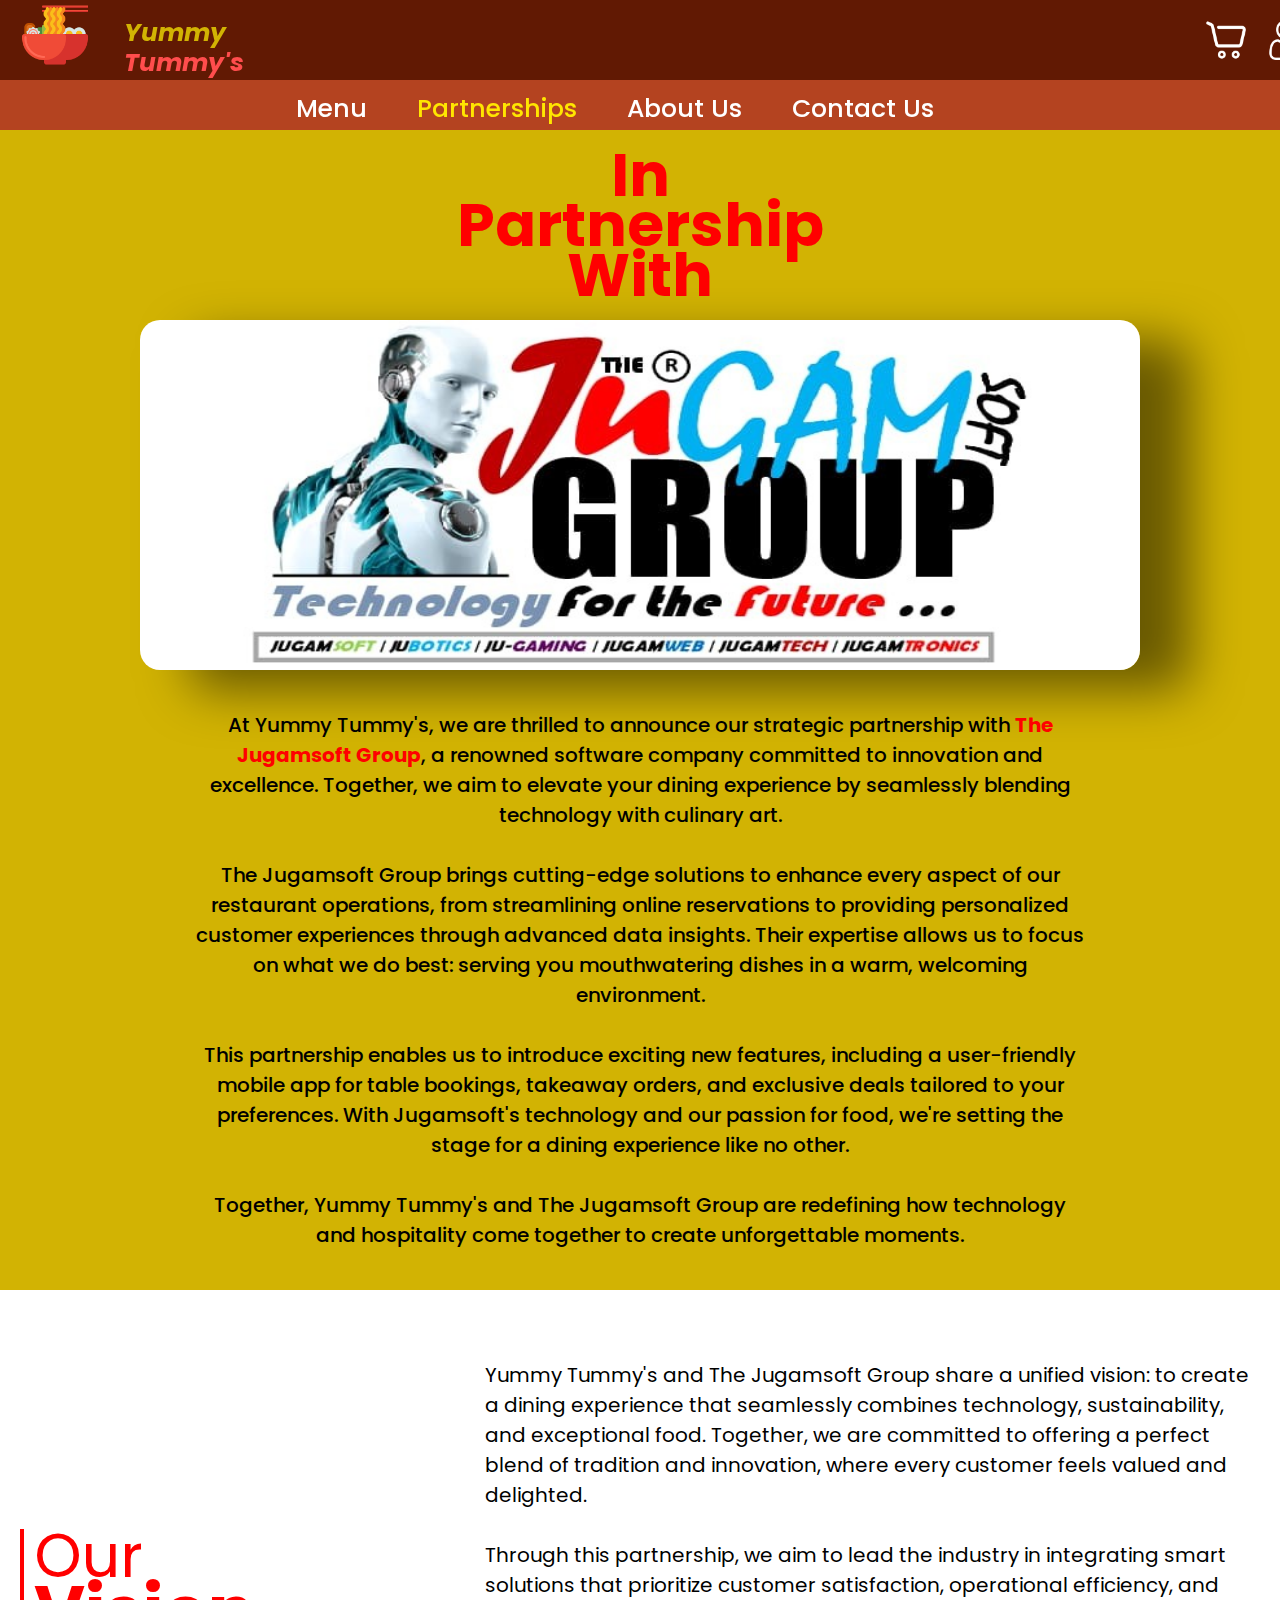
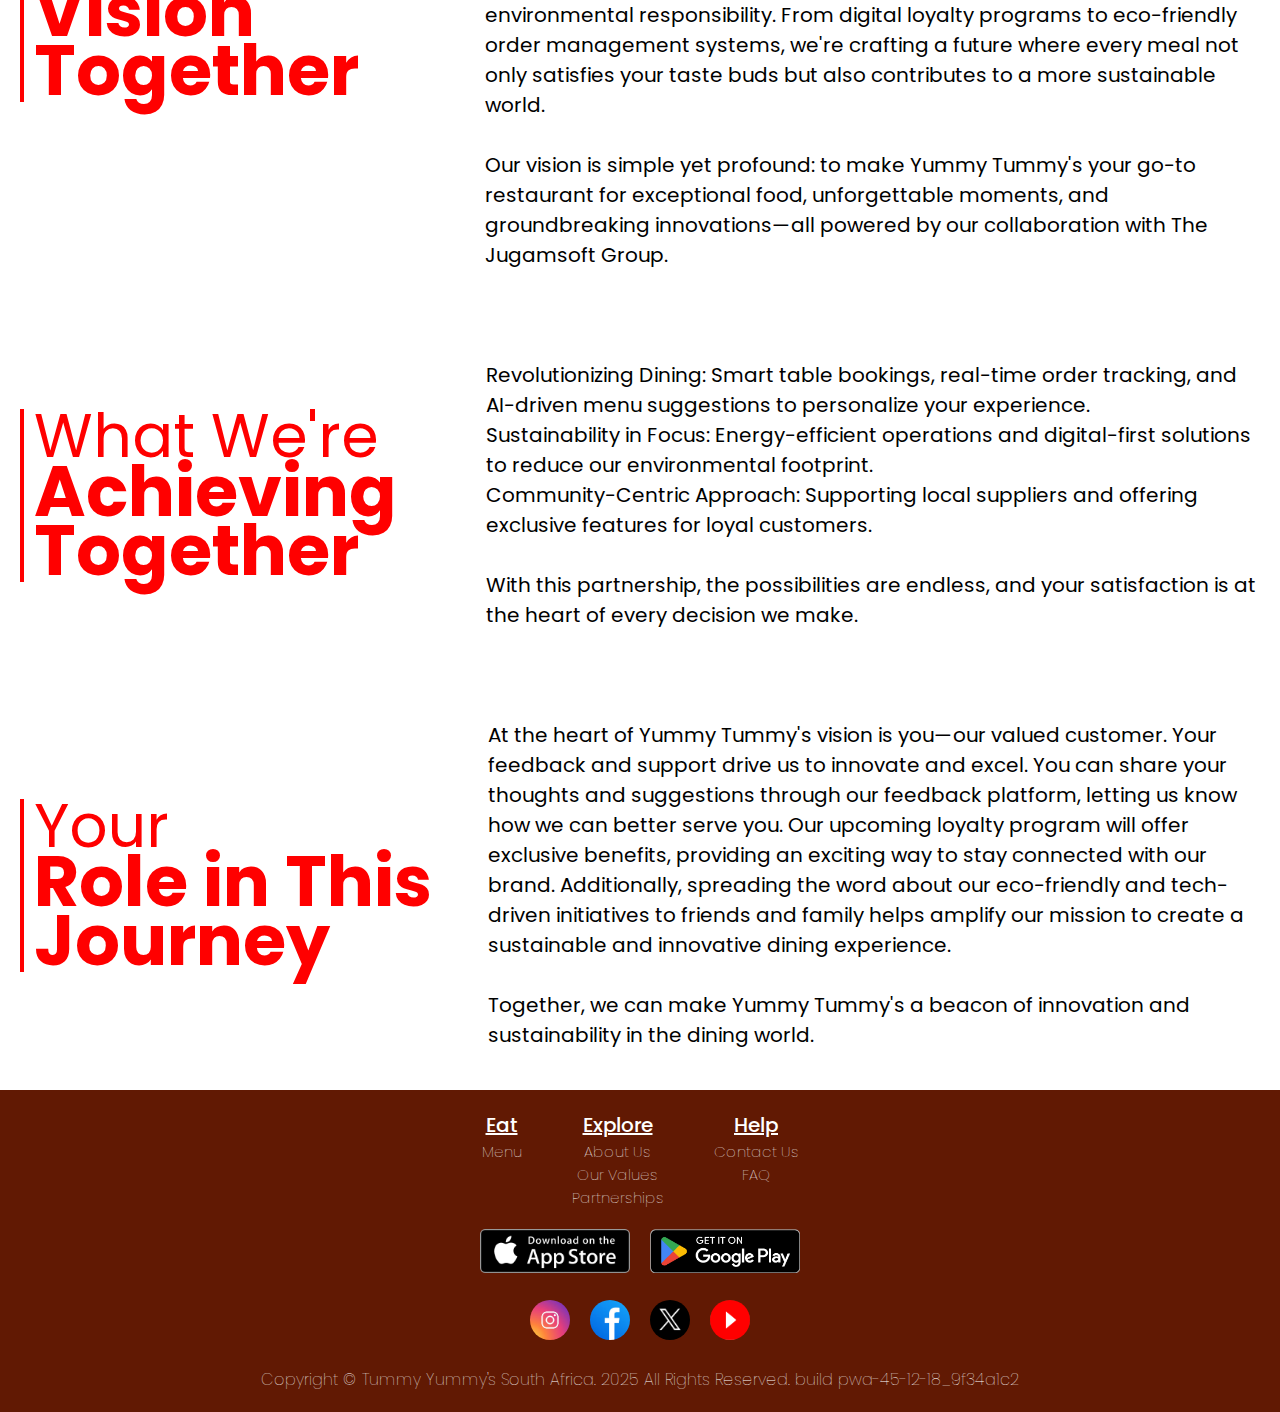
==== partnerships.html @ 03e1cbf4 "Yummy Tummy's Frontend" ====
<!DOCTYPE html>
<html lang="en">
<head>
    <meta charset="UTF-8">
    <meta name="viewport" content="width=device-width, initial-scale=1.0">
    <meta name="description" content="Recipe page for the resturant Yummy Tummy's">
    <title>Recipe</title>
    <link rel="shortcut icon" href="images/ramen.png" type="image/x-icon">
    <link rel="stylesheet" href="styles/partnership.css">
</head>
<body>
    <header>
        <div class="main-bar">
            <a href="index.html">
                <div class="title">
                    <img class="logo" src="images/ramen.png" alt="logo">
                    <h1>
                        Yummy <br> 
                        Tummy's
                    </h1>
                </div>
            </a>            
            <div class="icons">
                <a href="cart.html">
                    <img class="cart" src="images/online-shopping.png" alt="cart">
                </a>
                <div class="user-menu">
                    <img class="user" src="images/user.png" alt="user" onclick="toggleUserMenu()">
                    <div class="dropdown" id="user-dropdown">
                        <a href="sign-in.html">Sign In</a>
                        <a href="sign-up.html">Sign Up</a>
                    </div>
                </div>
            </div>      
        </div>
        <div class="nav">
            <ul>
                <li>
                    <a href="menu.html" class="menu">Menu</a>
                </li>
                <li>
                    <a href="partnerships.html" class="partnerships">Partnerships</a>
                </li>
                <li>
                    <a href="about.html" class="about-us">About Us</a>
                </li>
                <li>
                    <a href="contact.html" class="contact-us">Contact Us</a>
                </li>
            </ul>
        </div>
    </header>
    <main>
        <div class="container">
            <div class="heading">
                <h1>In 
                    <br>
                    Partnership 
                    <br>
                    With
                </h1>
                <img src="images/partnership.jpg" alt="Partnership">
            </div>
            <div class="partnership">
                <p>
                    At Yummy Tummy's, we are thrilled to announce our strategic partnership with <span style="color: red; font-weight: bold;">The Jugamsoft Group</span>, a renowned software company committed to innovation and excellence. Together, we aim to elevate your dining experience by seamlessly blending technology with culinary art.
                    <br><br>
                    The Jugamsoft Group brings cutting-edge solutions to enhance every aspect of our restaurant operations, from streamlining online reservations to providing personalized customer experiences through advanced data insights. Their expertise allows us to focus on what we do best: serving you mouthwatering dishes in a warm, welcoming environment.
                    <br><br>
                    This partnership enables us to introduce exciting new features, including a user-friendly mobile app for table bookings, takeaway orders, and exclusive deals tailored to your preferences. With Jugamsoft's technology and our passion for food, we're setting the stage for a dining experience like no other.
                    <br><br>
                    Together, Yummy Tummy's and The Jugamsoft Group are redefining how technology and hospitality come together to create unforgettable moments.
                </p>
            </div>
        </div>
        <div class="info">
            <div class="line">
                <span>Our</span>
                <br>
                <span class="highlight">Vision Together</span>
            </div>
            <p class="commitment">
                Yummy Tummy's and The Jugamsoft Group share a unified vision: to create a dining experience that seamlessly combines technology, sustainability, and exceptional food. Together, we are committed to offering a perfect blend of tradition and innovation, where every customer feels valued and delighted.
                <br><br>
                Through this partnership, we aim to lead the industry in integrating smart solutions that prioritize customer satisfaction, operational efficiency, and environmental responsibility. From digital loyalty programs to eco-friendly order management systems, we're crafting a future where every meal not only satisfies your taste buds but also contributes to a more sustainable world.
                <br><br>
                Our vision is simple yet profound: to make Yummy Tummy's your go-to restaurant for exceptional food, unforgettable moments, and groundbreaking innovations—all powered by our collaboration with The Jugamsoft Group.
            </p>
        </div>
        <div class="info">
            <div class="line">
                <span>What We're</span>
                <br>
                <span class="highlight">Achieving Together</span>
            </div>
            <p class="achievements">
                Revolutionizing Dining: Smart table bookings, real-time order tracking, and AI-driven menu suggestions to personalize your experience. 
                <br>
                Sustainability in Focus: Energy-efficient operations and digital-first solutions to reduce our environmental footprint.
                <br>
                Community-Centric Approach: Supporting local suppliers and offering exclusive features for loyal customers.
                <br><br>
                With this partnership, the possibilities are endless, and your satisfaction is at the heart of every decision we make.
            </p>
        </div>
        <div class="info">
            <div class="line">
                <span>Your</span>
                <br>
                <span class="highlight">Role in This Journey</span>
            </div>
            <p class="role">
                At the heart of Yummy Tummy's vision is you—our valued customer. Your feedback and support drive us to innovate and excel. You can share your thoughts and suggestions through our feedback platform, letting us know how we can better serve you. Our upcoming loyalty program will offer exclusive benefits, providing an exciting way to stay connected with our brand. Additionally, spreading the word about our eco-friendly and tech-driven initiatives to friends and family helps amplify our mission to create a sustainable and innovative dining experience.
                <br><br>
                Together, we can make Yummy Tummy's a beacon of innovation and sustainability in the dining world.
            </p>
        </div>        
    </main>
    <footer class="footer">
        <div class="container">
            <div class="section">
                <h2>Eat</h2>
                <ul>
                    <li>
                        <a href="menu.html">Menu</a>
                    </li>
                </ul>
            </div>
            <div class="section">
                <h2>Explore</h2>
                <ul>
                    <li>
                        <a href="about.html">About Us</a>
                    </li>
                    <li>
                        <a href="values.html">Our Values</a>
                    </li>
                    <li>
                        <a href="partnerships.html">Partnerships</a>
                    </li>
                </ul>
            </div>
            <div class="section">
                <h2>Help</h2>
                <ul>
                    <li>
                        <a href="contact.html">Contact Us</a>
                    </li>
                    <li>
                        <a href="faq.html">FAQ</a>
                    </li>
                </ul>
            </div>
        </div>
        <div class="links">
            <div class="app-links">
                <a href="https://apps.apple.com" target="_blank" class="app-store-link">
                    <img src="images/apple.webp" alt="Download on the App Store">
                </a>
                <a href="https://play.google.com/store" target="_blank" class="google-play-link">
                    <img class="google" src="images/google.png" alt="Get it on Google Play">
                </a>
            </div>
            <div class="social-links">
                <a href="https://www.instagram.com" target="_blank" class="social-icon">
                    <img src="images/instragram.jpg" alt="Instagram" />
                </a>
                <a href="https://www.facebook.com" target="_blank" class="social-icon">
                    <img src="images/facebook.jpg" alt="Facebook" />
                </a>
                <a href="https://www.twitter.com" target="_blank" class="social-icon">
                    <img src="images/x.png" alt="X (formerly Twitter)" />
                </a>
                <a href="https://www.youtube.com" target="_blank" class="social-icon">
                    <img src="images/youtube.png" alt="YouTube" />
                </a>
            </div>
        </div>
        <div class="copyrights">
            <p>Copyright &copy; Tummy Yummy's South Africa. 2025 All Rights Reserved. build pwa-45-12-18_9f34a1c2</p>
        </div>
    </footer>
    <script>
        // Toggles the visibility of the user dropdown menu
        function toggleUserMenu() {
            const dropdown = document.getElementById('user-dropdown');
            dropdown.classList.toggle('show');
        }
    
        // Closes the dropdown if clicking outside of it
        window.addEventListener('click', function (event) {
            const dropdown = document.getElementById('user-dropdown');
            const userIcon = document.querySelector('.user');
            if (!dropdown.contains(event.target) && event.target !== userIcon) {
                dropdown.classList.remove('show');
            }
        });
    </script>
</body>
</html>
---- styles/partnership.css ----
@import url('https://fonts.googleapis.com/css2?family=Poppins:wght@400;500;600;700&display=swap');

* {
    margin: 0;
    padding: 0;
    box-sizing: border-box;
    font-family: "Poppins", sans-serif;
}


body {
    display: flex;
    flex-direction: column;
    min-height: 100vh;
    background-color: #ffffff;
    color: #ffffff;
}

header {
    width: 100%;
    position: sticky;
    top: 0;
    z-index: 10;
}

main {
    flex: 1;
    /* margin-left: 50px;
    margin-right: 50px; */
}

p{
    color: #000;
}

footer{
    margin-top: 20px;
}

.main-bar {
    background-color: #611903;
    height: 80px;
    position: sticky;
    top: 0;
    width: auto;
    display: flex;
    padding-left: 20px;
    padding-right: 20px;
}

.main-bar a{
    text-decoration: none;
}

.main-bar .title .logo {
    height: 70px;
    width: 70px;
}

.main-bar .title h1 {
    display: inline-block;
    position: relative;
    left: 30px;
    top: 1px;
    line-height: 30px;
    font-size: 25px;
    font-style: italic;
    background-image: linear-gradient(180deg, #d2b303 50%, #FF4D4D 50%);
    -webkit-background-clip: text;
    -webkit-text-fill-color: transparent;
    cursor: default;
}

.main-bar .icons{
    position: relative;
    left: 80%;
    top: 20px;
    margin-right: 20px;
    display: flex;
    gap: 20px;
}

.main-bar .icons .cart{
    height: 40px;
    width: 40px;
    filter: invert(1);
    cursor: pointer;
    transition: 0.5s;
}

.main-bar .icons .user{
    height: 40px;
    width: 40px;
    filter: invert(1);
    cursor: pointer;
    transition: 0.5s;
}

.main-bar .cart:hover {
    transform: scale(1.2);
}

.main-bar .user:hover {
    transform: scale(1.2);
}

.user-menu {
    position: relative;
}

.user-menu .dropdown {
    display: none;
    position: absolute;
    right: 0;
    top: 50px;
    background-color: #611903;
    border: 2px solid #b44320;
    border-radius: 10px;
    box-shadow: 0px 4px 8px rgba(0, 0, 0, 0.2);
    z-index: 1000;
    text-align: center;
    width: 120px;
}

.user-menu .dropdown a {
    display: block;
    padding: 10px 0;
    color: white;
    text-decoration: none;
    font-size: 16px;
    transition: background-color 0.3s ease;
}

.user-menu .dropdown a:hover {
    background-color: #ffe601;
    color: #611903;
}

.user-menu .dropdown.show {
    display: block;
}

.nav {
    background-color: #b44320;
    height: 50px;
    display: flex;
    justify-content: center;
}

.nav ul li {
    list-style: none;
    float: left;
    padding-right: 50px;
}

.nav ul li a {
    text-decoration: none;
    color: #ffffff;
    font-size: 25px;
    font-weight: 500;
    position: relative;
    top: 10px;
}

.nav ul li a.partnerships {
    color: #ffe601;
}

.nav ul li a:hover {
    color: #ffe601;
}

.footer {
    background-color: #611903;
    height: auto;
    color: white;
    padding: 20px;
}

.footer .container  {
    display: flex;
    justify-content: center;
    gap: 50px;
    width: 100%;

}

.footer .container .section  h2 {
    text-decoration: underline;
    cursor: default;
    display: flex;
    justify-content: center;
    font-size: 20px;
    font-weight: 500;
}

.footer .container .section li {
    list-style: none;
    display: flex;
    justify-content: center;
}

.footer .container .section a {
    text-decoration: none;
    color: #ffffff;
    font-weight: 100;
    font-size: 15px;
    cursor: pointer;
}

.footer .container .section a:hover {
    color: #ffe601;   
}

.links{
    display: flex;
    justify-content: center;
    align-items: center;
    flex-direction: column;
}

.app-links {
    display: flex;
    gap: 20px;
    margin-top: 20px;
}

.app-links a img {
    width: 150px;
    transition: transform 0.3s ease;
}

.app-links a img:hover {
    transform: scale(1.1);
}

.social-links {
    display: flex;
    justify-content: center;
    gap: 20px;
    padding: 20px 0;
}

.social-links .social-icon img {
    width: 40px; 
    height: 40px;
    border-radius: 50%; 
    transition: transform 0.3s ease;
}

.social-links .social-icon img:hover {
    transform: scale(1.2);
}

.copyrights p{
    display: flex;
    justify-content: center;
    color: #ffffff;
    font-weight: 100;
    cursor: default;
}

main .container{
    display: flex;
    flex-direction: column;
    justify-content: center;
    align-items: center;
    background-color: #d2b303;
    margin-bottom: 20px;
    padding: 20px;
}

.container .heading{
    display: flex;
    flex-direction: column;
    justify-content: center;
    align-items: center;
}

.container .heading img{
    height: 350px;
    width: 1000px;
    margin-top: 20px;
    border-radius: 20px;
    box-shadow: 50px 20px 50px rgba(0, 0, 0, 0.5);
}

.container .heading h1{
    color: red;
    font-weight: bolder;
    font-size: 60px;
    line-height: 50px;
    text-align: center;
}

.container .partnership{
    width: 75%;
    text-align: center;
    font-size: 20px;
    font-weight: 500;
    padding: 20px;
    margin-top: 20px;
}

.info{
    margin-top: 50px;
    margin-left: 20px;
    display: flex;
    justify-content: center;
    align-items: center;
}

.info .line {
    border-left: 4px solid red;
    padding-left: 10px;
    color: red;
    font-size: 60px;
    line-height: 55px;  
}

.info .highlight {
    font-weight: bold;
    color: red;
    font-size: 70px;
}

.info .commitment{
    width: 80%;
    font-size: 20px;
    margin: 20px;
}

.info .achievements{
    width: 100%;
    font-size: 20px;
    margin: 20px;
}

.info .role{
    width: 100%;
    font-size: 20px;
    margin: 20px;
}

/* Responsive Design */
@media (max-width: 1200px) {
    .main-bar .icons{
        left: 70%; 
    }

    .container .heading img{
        height: 250px;
        width: 800px;
    }
}

@media (max-width: 768px) {
    .main-bar .icons{
        left: 35%; 
    }

    .nav ul li {
        padding-right: 20px; 
    }

    .nav ul li a {
        font-size: 20px; 
    }

    .footer .container {
        flex-direction: column; 
        align-items: center;
    }

    .container .heading img{
        height: 200px;
        width: 500px;
    }
    
    .container .heading h1{
        font-size: 40px;
    }
    
    .container .partnership{
        font-size: 15px;
    }

    .info .line {
        font-size: 40px;
        line-height: 55px;  
    }
    
    .info .highlight {
        font-size: 50px;
    }
    
    .info .commitment{
        font-size: 15px;
    }
    
    .info .achievements{
        font-size: 15px;
    }
    
    .info .role{
        font-size: 15px;
    }
}

@media (max-width: 480px) {
    body {
        padding: 10px; 
    }

    .main-bar .icons{
        left: 30%; 
    }

    .nav {
        height: auto; 
        flex-wrap: wrap;
    }

    .nav ul {
        display: flex;
        flex-direction: column; 
        align-items: center;
    }

    .nav ul li {
        padding-right: 0; 
        margin-bottom: 10px; 
    }

    .nav ul li a {
        font-size: 18px; 
    }

    .footer .container .section h2 {
        font-size: 18px;
    }

    .footer .container .section a {
        font-size: 14px;
    }

    .container .heading img{
        height: 150px;
        width: 400px;
    }
    
    .container .heading h1{
        font-size: 20px;
        line-height: 18px;
    }
    
    .container .partnership{
        font-size: 12px;
    }

    .info .line {
        font-size: 20px;
        line-height: 30px;  
    }
    
    .info .highlight {
        font-size: 30px;
    }
    
    .info .commitment{
        font-size: 12px;
    }
    
    .info .achievements{
        font-size: 12px;
    }
    
    .info .role{
        font-size: 12px;
    }
}
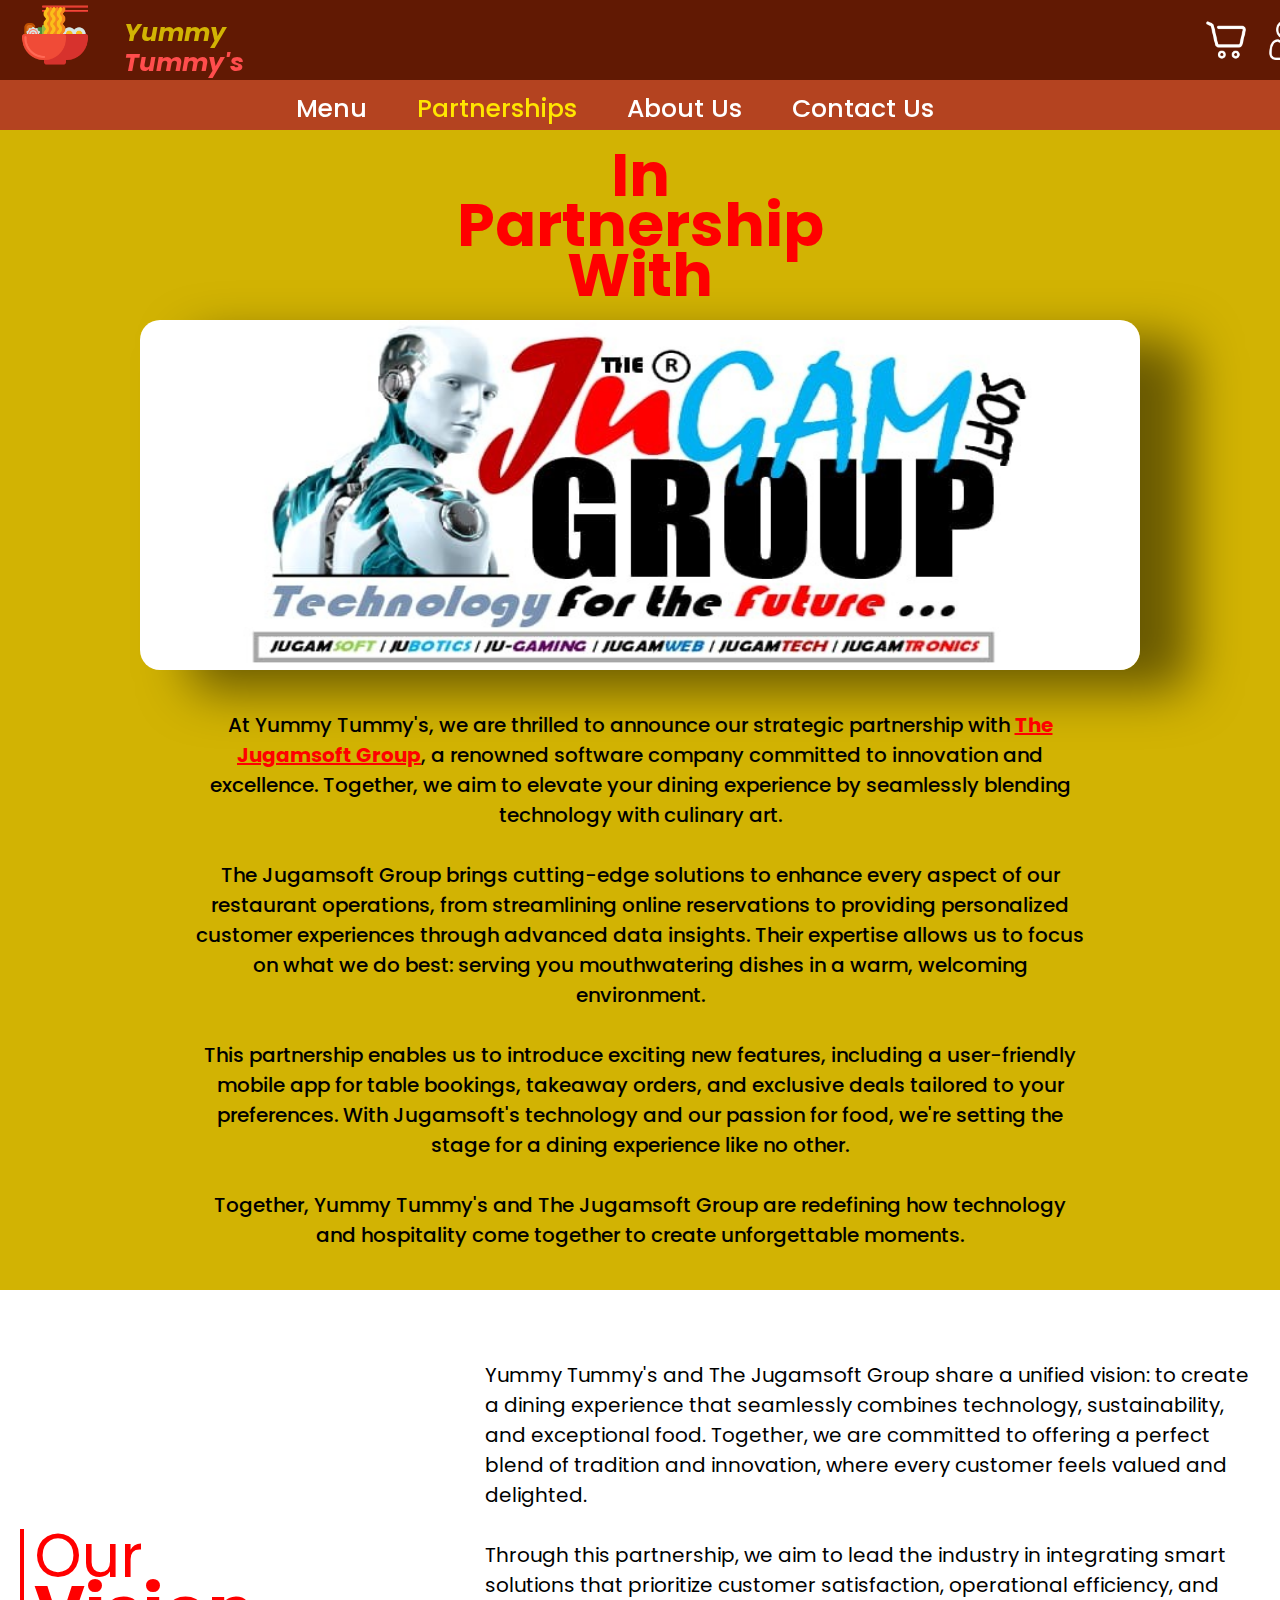
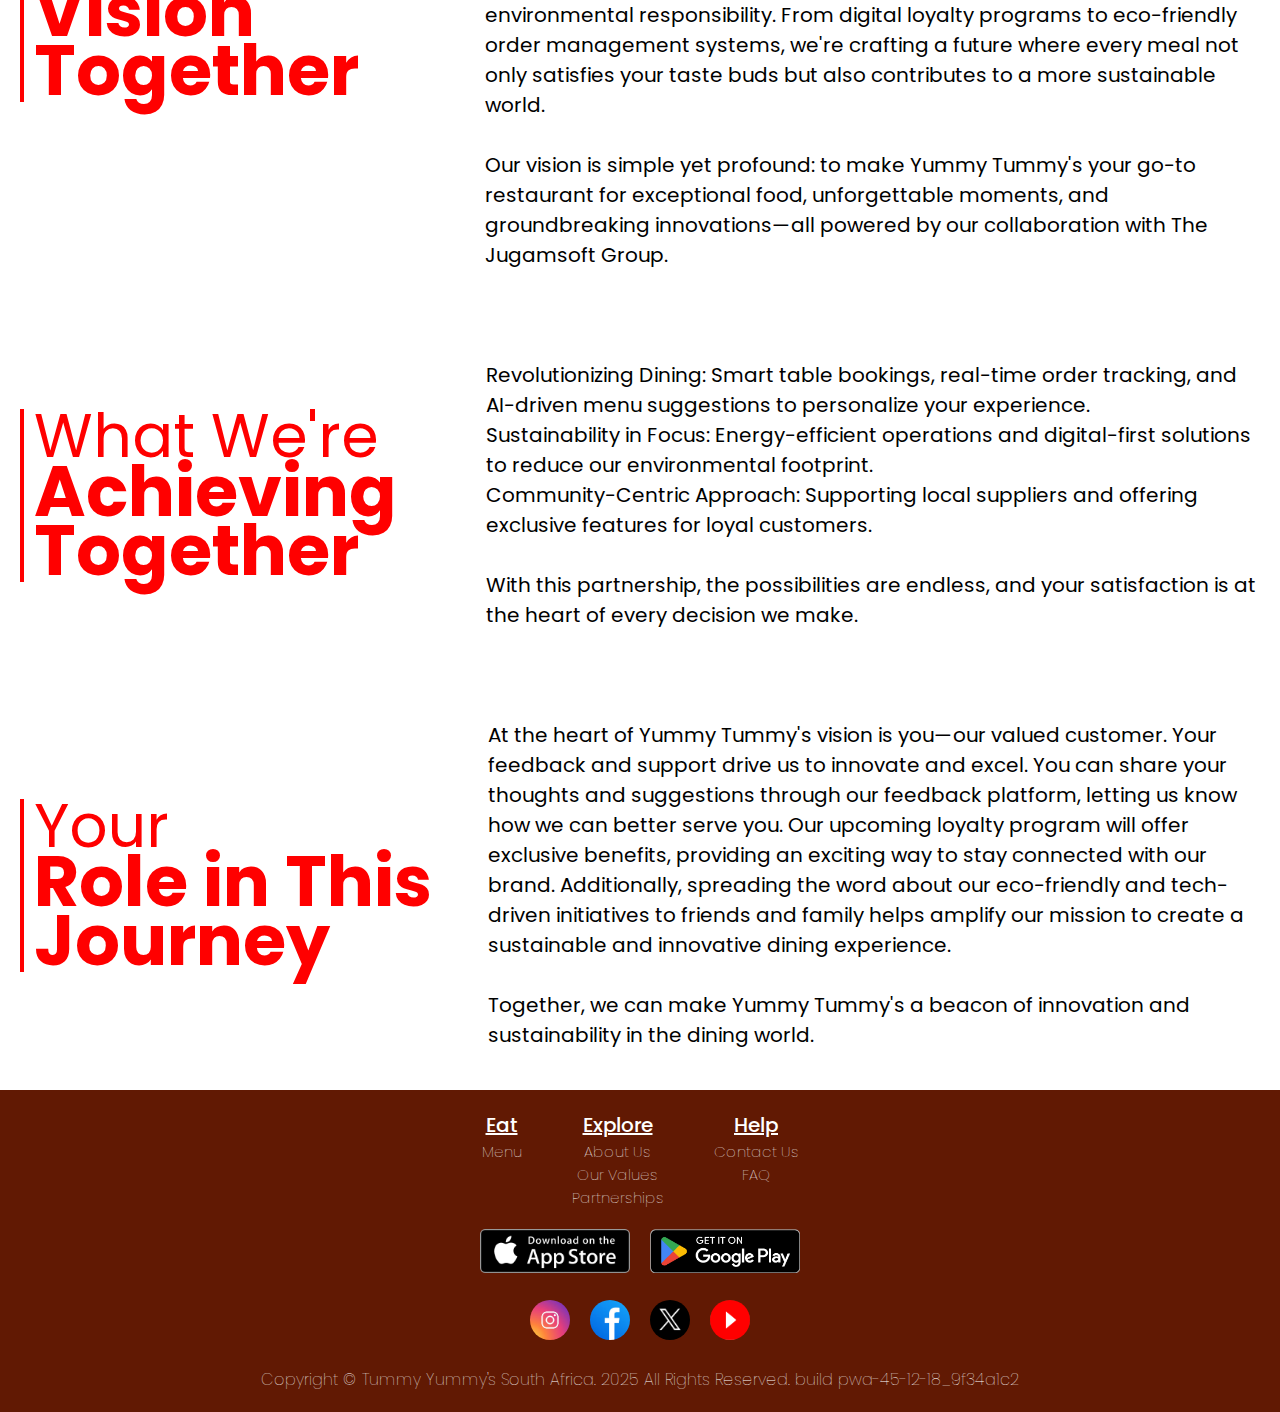
==== commit 4915cb96: "Add link" ====
--- a/partnerships.html
+++ b/partnerships.html
@@ -63,7 +63,7 @@
             </div>
             <div class="partnership">
                 <p>
-                    At Yummy Tummy's, we are thrilled to announce our strategic partnership with <span style="color: red; font-weight: bold;">The Jugamsoft Group</span>, a renowned software company committed to innovation and excellence. Together, we aim to elevate your dining experience by seamlessly blending technology with culinary art.
+                    At Yummy Tummy's, we are thrilled to announce our strategic partnership with <span style="color: red; font-weight: bold;"><a href="https://jugamsoft.onrender.com/" target="_blank">The Jugamsoft Group</a></span>, a renowned software company committed to innovation and excellence. Together, we aim to elevate your dining experience by seamlessly blending technology with culinary art.
                     <br><br>
                     The Jugamsoft Group brings cutting-edge solutions to enhance every aspect of our restaurant operations, from streamlining online reservations to providing personalized customer experiences through advanced data insights. Their expertise allows us to focus on what we do best: serving you mouthwatering dishes in a warm, welcoming environment.
                     <br><br>
--- a/styles/partnership.css
+++ b/styles/partnership.css
@@ -302,6 +302,10 @@
     margin-top: 20px;
 }
 
+.container .partnership a{
+    color: red;
+}
+
 .info{
     margin-top: 50px;
     margin-left: 20px;
